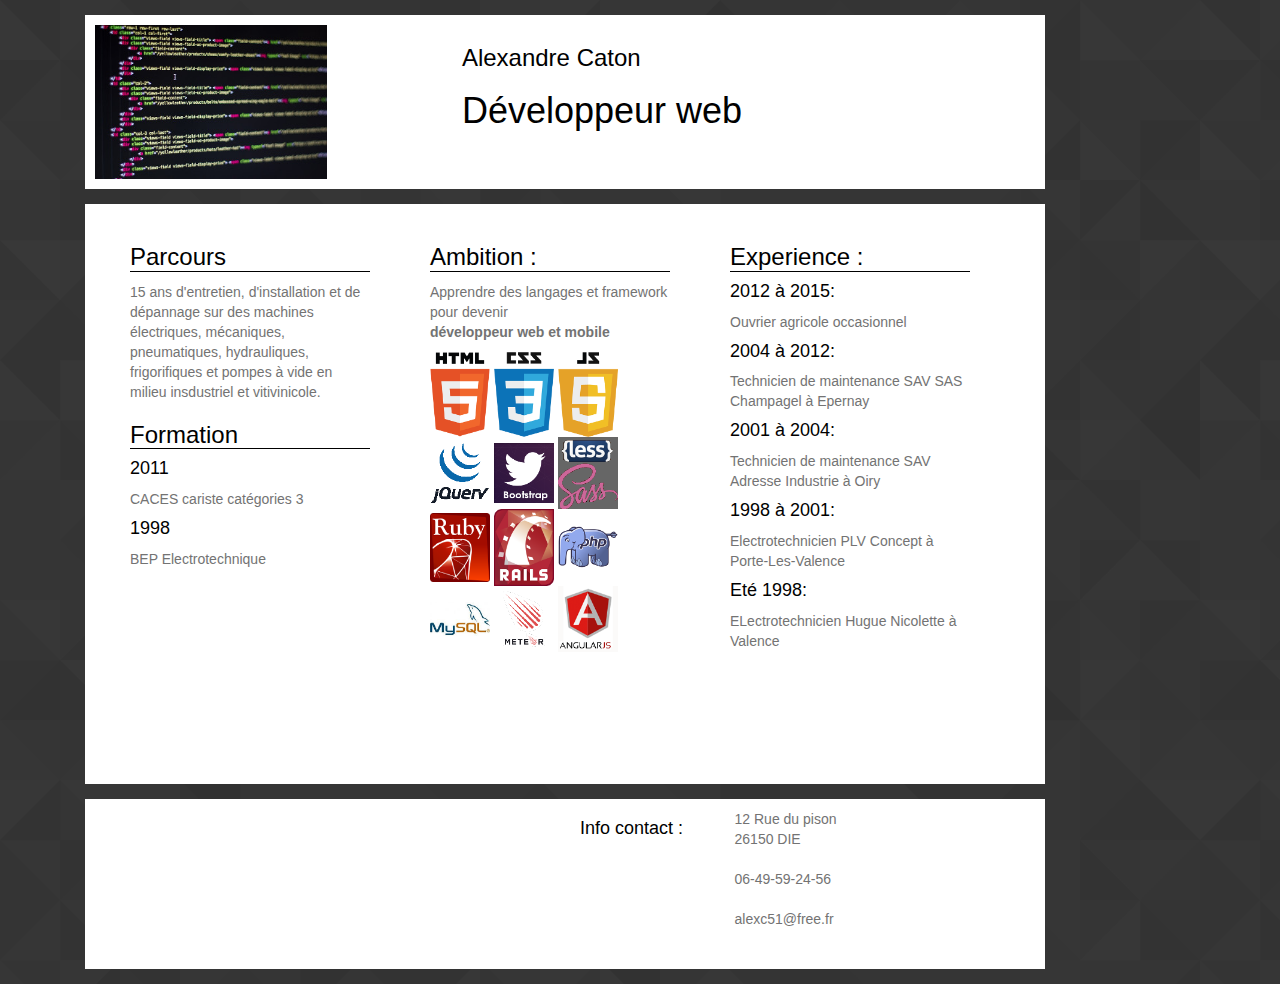
==== cv/index.html @ d1a58762 "mise en place de bootstrap" ====
<!DOCTYPE html>
<html lang="fr">
<head>
	<meta charset="utf-8">
	<link type="text/css" rel="stylesheet" href="css/bootstrap.css">
	<link type="text/css" rel="stylesheet" href="css/style.css">
	<title>CV</title>
</head>

<body>
	<div class="container">
	<header>
		<div class="container  conteneur">
			<div class="row">
				<div class="col-md-6  photo-contenent">
					<img Class="photo" src="img/programming.jpg" alt="programming">
				</div>
	   		<div class="col-md-6  titre-contenent">
					<h3>Alexandre Caton</h3>
					<h1>Développeur web</h1>
				</div>
 	 		</div>
		</div>
	</header>
	<main>
		<div class="container  conteneur">
		 <div class="row">
			<div class="col-md-4  colonne  font">
				<ul>
				  <h3 class="titre-colonne">Parcours</h3>
				  <li>
						<p>
							15 ans d'entretien, d'installation et de dépannage sur des machines électriques, mécaniques, pneumatiques, hydrauliques, frigorifiques et pompes à vide en milieu insdustriel et vitivinicole.
						</p>
					</li>
					<h3 class="titre-colonne">Formation</h3>
				  <li><h4>2011</h4><p>CACES cariste catégories 3</p></li>
				  <li><h4>1998</h4><p>BEP Electrotechnique</p></li>
			  </ul>
			</div>
  		<div class="col-md-4  colonne  font">
	 		  <ul>
			  	<h3 class="titre-colonne">Ambition :</h3>
			  	<li><p>Apprendre des langages et framework pour devenir <br><strong>développeur web et mobile</strong></p></li>
					<img Class="img-ambition" src="img/html.png" alt="html">
					<img Class="img-ambition" src="img/css.png" alt="css">
					<img Class="img-ambition" src="img/js.png" alt="javascript">
					<img Class="img-ambition" src="img/jquery-small.png" alt="jquery">
					<img Class="img-ambition" src="img/bootstrap-small.png" alt="bootstrap">
					<img Class="img-ambition" src="img/less-sass-small.png" alt="less sass">
					<img Class="img-ambition" src="img/ruby_logo.png" alt="ruby">
					<img Class="img-ambition" src="img/Ruby_on_Rails_logo.png" alt="rails">
					<img Class="img-ambition" src="img/php-logo.png" alt="php">
					<img Class="img-ambition" src="img/mysql.png" alt="mysql">
					<img Class="img-ambition" src="img/meteor.png" alt="meteor">
					<img Class="img-ambition" src="img/angular.png" alt="angular">
			  </ul>
			</div>
			<div class="col-md-4  colonne  font">
				<ul>
					<h3 class="titre-colonne">Experience :</h3>
					<li><h4>2012 à 2015:</h4><p>Ouvrier agricole occasionnel</p></li>
					<li><h4>2004 à 2012:</h4><p>Technicien de maintenance SAV SAS Champagel à Epernay</p></li>
					<li><h4>2001 à 2004:</h4><p>Technicien de maintenance SAV Adresse Industrie à Oiry</p></li>
					<li><h4>1998 à 2001:</h4><p>Electrotechnicien PLV Concept à Porte-Les-Valence</p></li>
					<li><h4>Eté 1998:</h4><p>ELectrotechnicien Hugue Nicolette à Valence</p></li>
				</ul>
			</div>
	 	 </div>
		</div>
	</main>
	<footer>
		<div class="container  conteneur">
			<div class="row">
				<div class="col-md-6">
					<iframe class="google-map" src="https://www.google.com/maps/embed?pb=!1m18!1m12!1m3!1d2833.499602349281!2d5.379514251283928!3d44.75022478871582!2m3!1f0!2f0!3f0!3m2!1i1024!2i768!4f13.1!3m3!1m2!1s0x12cab7c51a5de6ed%3A0x9424b5b6cff18569!2s12+Impasse+du+Pison%2C+26150+Die!5e0!3m2!1sfr!2sfr!4v1447082469496" frameborder="0" style="border:0" allowfullscreen>
					</iframe>
				</div>
	 	 		<div class="col-md-6  info-contenent  font">
					<h4>Info contact :</h4>
					<p class="info-text">
					12 Rue du pison<br>26150 DIE<br><br>06-49-59-24-56<br><br>alexc51@free.fr
					</p>
				</div>
 	 		</div>
		</div>
	</footer>
	</div>
	<script src="https://code.jquery.com/jquery-2.1.3.min.js"></script>
	<script src="bootstrap.js"></script>
</body>
</html>
---- cv/css/style.css ----
/* element-balise */
body {
	width: 100%;
	margin: 0 auto;
	padding: 0;

	background-image: url(../img/fond.png);
	background-repeat: repeat;
}

h1,h2,h3,h4,h5,h6 {
	color: #000000;
}
ul {
	list-style:outside none none;
}

/* Class */
.conteneur {
	width: 100%;      /* obligatoire */
	max-width: 960px; /* obligatoire */
	padding: 10px;    /* obligatoire */
	margin: 15px;     /* obligatoire */
	clear: both;
	overflow: hidden;

	background-color: #ffffff;
}

/* Header */
.photo-contenent {
	display: inline-block;
	vertical-align: top;
	width: 27%;
}
.photo {
	 width:100%;
}
.titre-contenent {
	display: inline-block;
	vertical-align: top;
	padding-left: 120px;
	width: 55%;

	font-size: 21px;
}

/* Main */
.titre-colonne {
	border-bottom: 1px solid;
}
.colonne {
	display: inline-block;
	vertical-align: top;
	width: 300px;
	height: 560px;
	padding: 10px;

	background-color: #ffffff;
}
.img-ambition {
	width: 60px;
}

/* Footer */
.google-map {
	display: inline-block;
	vertical-align: top;
	margin-right: 30px; /* obligatoire */
	width: 100%;
}
.info-contenent {
	display: inline-block;
	vertical-align: top;
	width: 45%;
}
.info-text {
	float: right;
	margin-top: -40px;
	margin-right: 150px;
}

/* style text */
.font {
	font-family:"Aria" verdana, sans-serif;
	color: #737373;
}
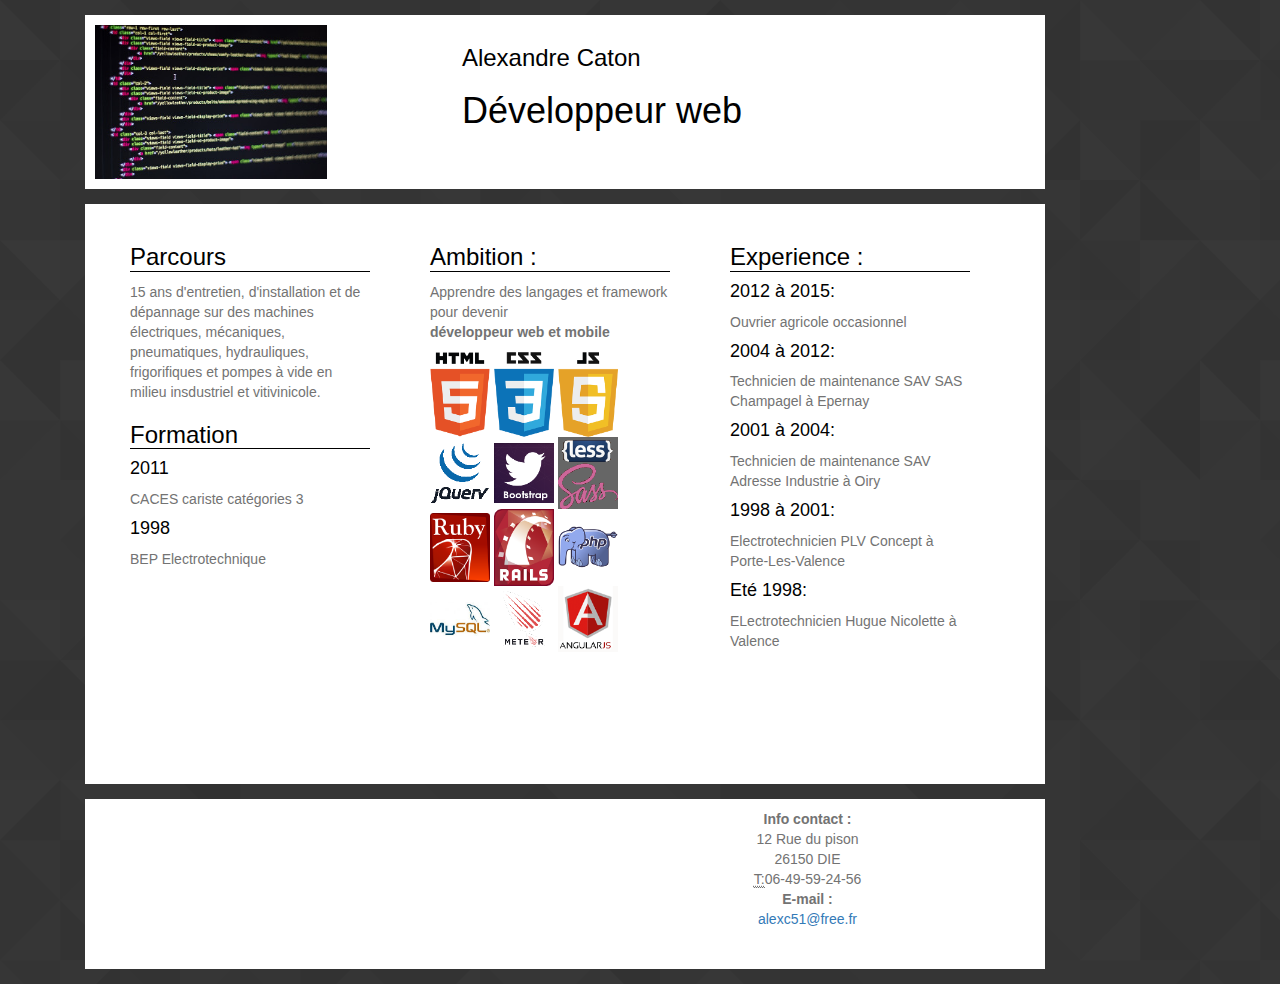
==== commit 00117d33: "modification du footer" ====
--- a/cv/index.html
+++ b/cv/index.html
@@ -12,10 +12,10 @@
 	<header>
 		<div class="container  conteneur">
 			<div class="row">
-				<div class="col-md-6  photo-contenent">
+				<div class="col-md-4  photo-contenent">
 					<img Class="photo" src="img/programming.jpg" alt="programming">
 				</div>
-	   		<div class="col-md-6  titre-contenent">
+	   			<div class="col-md-8  titre-contenent">
 					<h3>Alexandre Caton</h3>
 					<h1>Développeur web</h1>
 				</div>
@@ -76,11 +76,17 @@
 					<iframe class="google-map" src="https://www.google.com/maps/embed?pb=!1m18!1m12!1m3!1d2833.499602349281!2d5.379514251283928!3d44.75022478871582!2m3!1f0!2f0!3f0!3m2!1i1024!2i768!4f13.1!3m3!1m2!1s0x12cab7c51a5de6ed%3A0x9424b5b6cff18569!2s12+Impasse+du+Pison%2C+26150+Die!5e0!3m2!1sfr!2sfr!4v1447082469496" frameborder="0" style="border:0" allowfullscreen>
 					</iframe>
 				</div>
-	 	 		<div class="col-md-6  info-contenent  font">
-					<h4>Info contact :</h4>
-					<p class="info-text">
-					12 Rue du pison<br>26150 DIE<br><br>06-49-59-24-56<br><br>alexc51@free.fr
-					</p>
+	 	 		<div class="col-md-6  text-center  font">
+	 	 			<adress>
+	 	 				<strong>Info contact :</strong><br>
+						12 Rue du pison<br>
+						26150 DIE<br>
+						<abbr title="télèphone">T:</abbr>06-49-59-24-56<br>
+	 	 			</adress>
+	 	 			<adress>
+	 	 			<strong>E-mail :</strong><br>
+	 	 			<a href="mailto:#">alexc51@free.fr</a>
+	 	 			</adress>
 				</div>
  	 		</div>
 		</div>
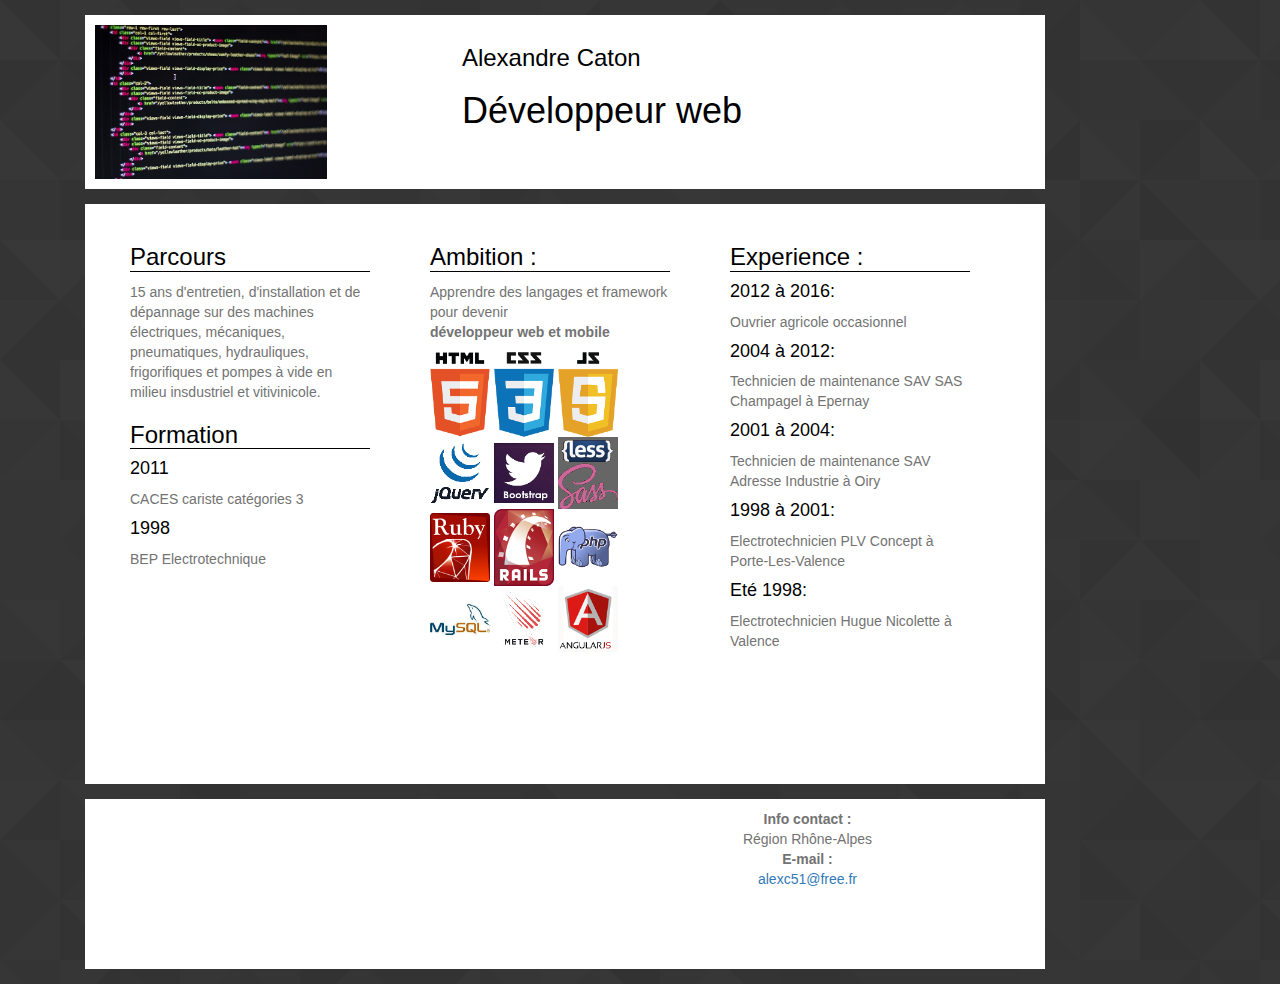
==== commit b3c367c3: "Mise à jour" ====
--- a/cv/index.html
+++ b/cv/index.html
@@ -1,96 +1,93 @@
 <!DOCTYPE html>
 <html lang="fr">
 <head>
+	<title>CV</title>
 	<meta charset="utf-8">
 	<link type="text/css" rel="stylesheet" href="css/bootstrap.css">
 	<link type="text/css" rel="stylesheet" href="css/style.css">
-	<title>CV</title>
 </head>
 
 <body>
 	<div class="container">
-	<header>
-		<div class="container  conteneur">
-			<div class="row">
-				<div class="col-md-4  photo-contenent">
-					<img Class="photo" src="img/programming.jpg" alt="programming">
-				</div>
-	   			<div class="col-md-8  titre-contenent">
-					<h3>Alexandre Caton</h3>
-					<h1>Développeur web</h1>
-				</div>
- 	 		</div>
-		</div>
-	</header>
-	<main>
-		<div class="container  conteneur">
-		 <div class="row">
-			<div class="col-md-4  colonne  font">
-				<ul>
-				  <h3 class="titre-colonne">Parcours</h3>
-				  <li>
-						<p>
-							15 ans d'entretien, d'installation et de dépannage sur des machines électriques, mécaniques, pneumatiques, hydrauliques, frigorifiques et pompes à vide en milieu insdustriel et vitivinicole.
-						</p>
-					</li>
-					<h3 class="titre-colonne">Formation</h3>
-				  <li><h4>2011</h4><p>CACES cariste catégories 3</p></li>
-				  <li><h4>1998</h4><p>BEP Electrotechnique</p></li>
-			  </ul>
+		<header>
+			<div class="container  conteneur">
+				<div class="row">
+					<div class="col-md-4  photo-contenent">
+						<img Class="photo" src="img/programming.jpg" alt="programming">
+					</div>
+		   		<div class="col-md-8  titre-contenent">
+						<h3>Alexandre Caton</h3>
+						<h1>Développeur web</h1>
+					</div>
+	 	 		</div>
 			</div>
-  		<div class="col-md-4  colonne  font">
-	 		  <ul>
-			  	<h3 class="titre-colonne">Ambition :</h3>
-			  	<li><p>Apprendre des langages et framework pour devenir <br><strong>développeur web et mobile</strong></p></li>
-					<img Class="img-ambition" src="img/html.png" alt="html">
-					<img Class="img-ambition" src="img/css.png" alt="css">
-					<img Class="img-ambition" src="img/js.png" alt="javascript">
-					<img Class="img-ambition" src="img/jquery-small.png" alt="jquery">
-					<img Class="img-ambition" src="img/bootstrap-small.png" alt="bootstrap">
-					<img Class="img-ambition" src="img/less-sass-small.png" alt="less sass">
-					<img Class="img-ambition" src="img/ruby_logo.png" alt="ruby">
-					<img Class="img-ambition" src="img/Ruby_on_Rails_logo.png" alt="rails">
-					<img Class="img-ambition" src="img/php-logo.png" alt="php">
-					<img Class="img-ambition" src="img/mysql.png" alt="mysql">
-					<img Class="img-ambition" src="img/meteor.png" alt="meteor">
-					<img Class="img-ambition" src="img/angular.png" alt="angular">
-			  </ul>
+		</header>
+		<main>
+			<div class="container  conteneur">
+				<div class="row">
+					<div class="col-md-4  colonne  font">
+						<ul>
+						  <h3 class="titre-colonne">Parcours</h3>
+						  <li>
+								<p>
+									15 ans d'entretien, d'installation et de dépannage sur des machines électriques, mécaniques, pneumatiques, hydrauliques, frigorifiques et pompes à vide en milieu insdustriel et vitivinicole.
+								</p>
+							</li>
+							<h3 class="titre-colonne">Formation</h3>
+						  <li><h4>2011</h4><p>CACES cariste catégories 3</p></li>
+						  <li><h4>1998</h4><p>BEP Electrotechnique</p></li>
+					  </ul>
+					</div>
+		  		<div class="col-md-4  colonne  font">
+			 		  <ul>
+					  	<h3 class="titre-colonne">Ambition :</h3>
+					  	<li><p>Apprendre des langages et framework pour devenir <br><strong>développeur web et mobile</strong></p></li>
+							<img Class="img-ambition" src="img/html.png" alt="html">
+							<img Class="img-ambition" src="img/css.png" alt="css">
+							<img Class="img-ambition" src="img/js.png" alt="javascript">
+							<img Class="img-ambition" src="img/jquery-small.png" alt="jquery">
+							<img Class="img-ambition" src="img/bootstrap-small.png" alt="bootstrap">
+							<img Class="img-ambition" src="img/less-sass-small.png" alt="less sass">
+							<img Class="img-ambition" src="img/ruby_logo.png" alt="ruby">
+							<img Class="img-ambition" src="img/Ruby_on_Rails_logo.png" alt="rails">
+							<img Class="img-ambition" src="img/php-logo.png" alt="php">
+							<img Class="img-ambition" src="img/mysql.png" alt="mysql">
+							<img Class="img-ambition" src="img/meteor.png" alt="meteor">
+							<img Class="img-ambition" src="img/angular.png" alt="angular">
+					  </ul>
+					</div>
+					<div class="col-md-4  colonne  font">
+						<ul>
+							<h3 class="titre-colonne">Experience :</h3>
+							<li><h4>2012 à 2016:</h4><p>Ouvrier agricole occasionnel</p></li>
+							<li><h4>2004 à 2012:</h4><p>Technicien de maintenance SAV SAS Champagel à Epernay</p></li>
+							<li><h4>2001 à 2004:</h4><p>Technicien de maintenance SAV Adresse Industrie à Oiry</p></li>
+							<li><h4>1998 à 2001:</h4><p>Electrotechnicien PLV Concept à Porte-Les-Valence</p></li>
+							<li><h4>Eté 1998:</h4><p>Electrotechnicien Hugue Nicolette à Valence</p></li>
+						</ul>
+					</div>
+		 		</div>
 			</div>
-			<div class="col-md-4  colonne  font">
-				<ul>
-					<h3 class="titre-colonne">Experience :</h3>
-					<li><h4>2012 à 2015:</h4><p>Ouvrier agricole occasionnel</p></li>
-					<li><h4>2004 à 2012:</h4><p>Technicien de maintenance SAV SAS Champagel à Epernay</p></li>
-					<li><h4>2001 à 2004:</h4><p>Technicien de maintenance SAV Adresse Industrie à Oiry</p></li>
-					<li><h4>1998 à 2001:</h4><p>Electrotechnicien PLV Concept à Porte-Les-Valence</p></li>
-					<li><h4>Eté 1998:</h4><p>ELectrotechnicien Hugue Nicolette à Valence</p></li>
-				</ul>
+		</main>
+		<footer>
+			<div class="container  conteneur">
+				<div class="row">
+					<div class="col-md-6">
+						<iframe class="google-map" src="https://www.google.com/maps/embed?pb=!1m18!1m12!1m3!1d2832.9941473367176!2d5.355152851347151!3d44.76053408803611!2m3!1f0!2f0!3f0!3m2!1i1024!2i768!4f13.1!3m3!1m2!1s0x12cab7ac8205bb75%3A0xc33d4c2fb3e5bfa4!2s355+Avenue+de+la+Clairette%2C+26150+Die%2C+France!5e0!3m2!1sen!2sfr!4v1459518651848" frameborder="0" style="border:0" allowfullscreen></iframe>
+					</div>
+		 	 		<div class="col-md-6  text-center  font">
+		 	 			<adress>
+		 	 				<strong>Info contact :</strong><br>
+							Région Rhône-Alpes<br>
+		 	 			</adress>
+		 	 			<adress>
+		 	 			<strong>E-mail :</strong><br>
+		 	 			<a href="mailto:#">alexc51@free.fr</a>
+		 	 			</adress>
+					</div>
+	 	 		</div>
 			</div>
-	 	 </div>
-		</div>
-	</main>
-	<footer>
-		<div class="container  conteneur">
-			<div class="row">
-				<div class="col-md-6">
-					<iframe class="google-map" src="https://www.google.com/maps/embed?pb=!1m18!1m12!1m3!1d2833.499602349281!2d5.379514251283928!3d44.75022478871582!2m3!1f0!2f0!3f0!3m2!1i1024!2i768!4f13.1!3m3!1m2!1s0x12cab7c51a5de6ed%3A0x9424b5b6cff18569!2s12+Impasse+du+Pison%2C+26150+Die!5e0!3m2!1sfr!2sfr!4v1447082469496" frameborder="0" style="border:0" allowfullscreen>
-					</iframe>
-				</div>
-	 	 		<div class="col-md-6  text-center  font">
-	 	 			<adress>
-	 	 				<strong>Info contact :</strong><br>
-						12 Rue du pison<br>
-						26150 DIE<br>
-						<abbr title="télèphone">T:</abbr>06-49-59-24-56<br>
-	 	 			</adress>
-	 	 			<adress>
-	 	 			<strong>E-mail :</strong><br>
-	 	 			<a href="mailto:#">alexc51@free.fr</a>
-	 	 			</adress>
-				</div>
- 	 		</div>
-		</div>
-	</footer>
+		</footer>
 	</div>
 	<script src="https://code.jquery.com/jquery-2.1.3.min.js"></script>
 	<script src="bootstrap.js"></script>
